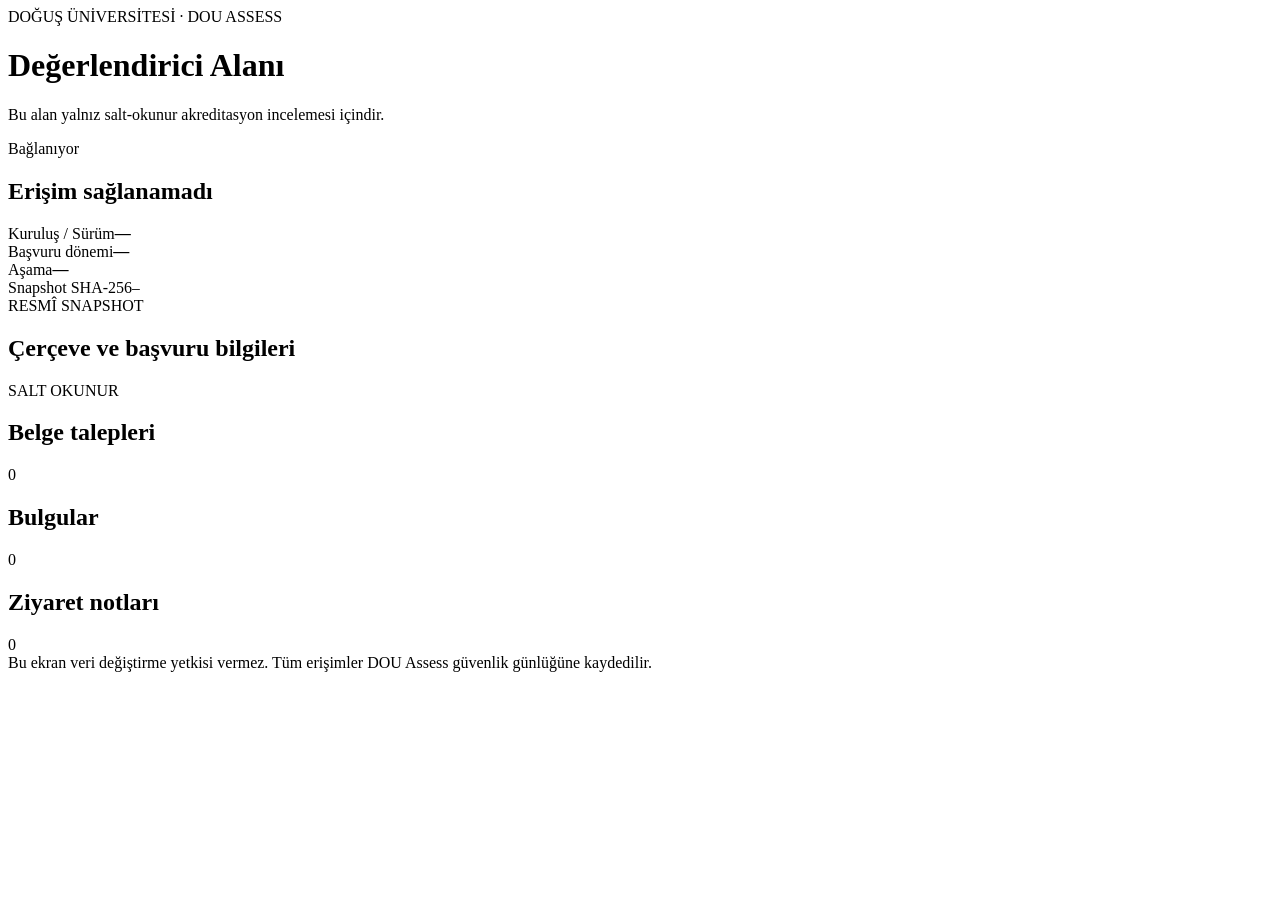
==== app/static/evaluator.html @ e98e7238 "Import DOU Assess v6.70.3 source (production hardening + simple panel) Imports the real DOU Assess a" ====
<!doctype html>
<html lang="tr">
<head>
  <meta charset="utf-8">
  <meta name="viewport" content="width=device-width,initial-scale=1">
  <meta name="robots" content="noindex,nofollow,noarchive">
  <title>DOU Assess · Değerlendirici Alanı</title>
  <link rel="stylesheet" href="/evaluator.css?v=6.70-production-hardening">
</head>
<body>
  <main class="eval-shell">
    <header class="eval-head">
      <div><span class="eyebrow">DOĞUŞ ÜNİVERSİTESİ · DOU ASSESS</span><h1>Değerlendirici Alanı</h1><p>Bu alan yalnız salt-okunur akreditasyon incelemesi içindir.</p></div>
      <span id="accessState" class="pill">Bağlanıyor</span>
    </header>
    <section id="errorPanel" class="panel error hidden"><h2>Erişim sağlanamadı</h2><p id="errorText"></p></section>
    <section id="workspacePanel" class="hidden">
      <div class="summary-grid">
        <article class="panel"><span>Kuruluş / Sürüm</span><strong id="frameworkName">—</strong></article>
        <article class="panel"><span>Başvuru dönemi</span><strong id="academicYear">—</strong></article>
        <article class="panel"><span>Aşama</span><strong id="applicationStage">—</strong></article>
        <article class="panel"><span>Snapshot SHA-256</span><code id="snapshotSha">—</code></article>
      </div>
      <section class="panel"><div class="section-title"><div><span class="eyebrow">RESMÎ SNAPSHOT</span><h2>Çerçeve ve başvuru bilgileri</h2></div><span class="readonly">SALT OKUNUR</span></div><div id="applicationInfo" class="kv-list"></div></section>
      <div class="two-col">
        <section class="panel"><div class="section-title"><h2>Belge talepleri</h2><span id="requestCount">0</span></div><div id="documentRequests" class="record-list"></div></section>
        <section class="panel"><div class="section-title"><h2>Bulgular</h2><span id="findingCount">0</span></div><div id="findings" class="record-list"></div></section>
      </div>
      <section class="panel"><div class="section-title"><h2>Ziyaret notları</h2><span id="noteCount">0</span></div><div id="visitNotes" class="record-list"></div></section>
      <footer>Bu ekran veri değiştirme yetkisi vermez. Tüm erişimler DOU Assess güvenlik günlüğüne kaydedilir.</footer>
    </section>
  </main>
  <script src="/evaluator.js?v=6.70-production-hardening"></script>
</body>
</html>
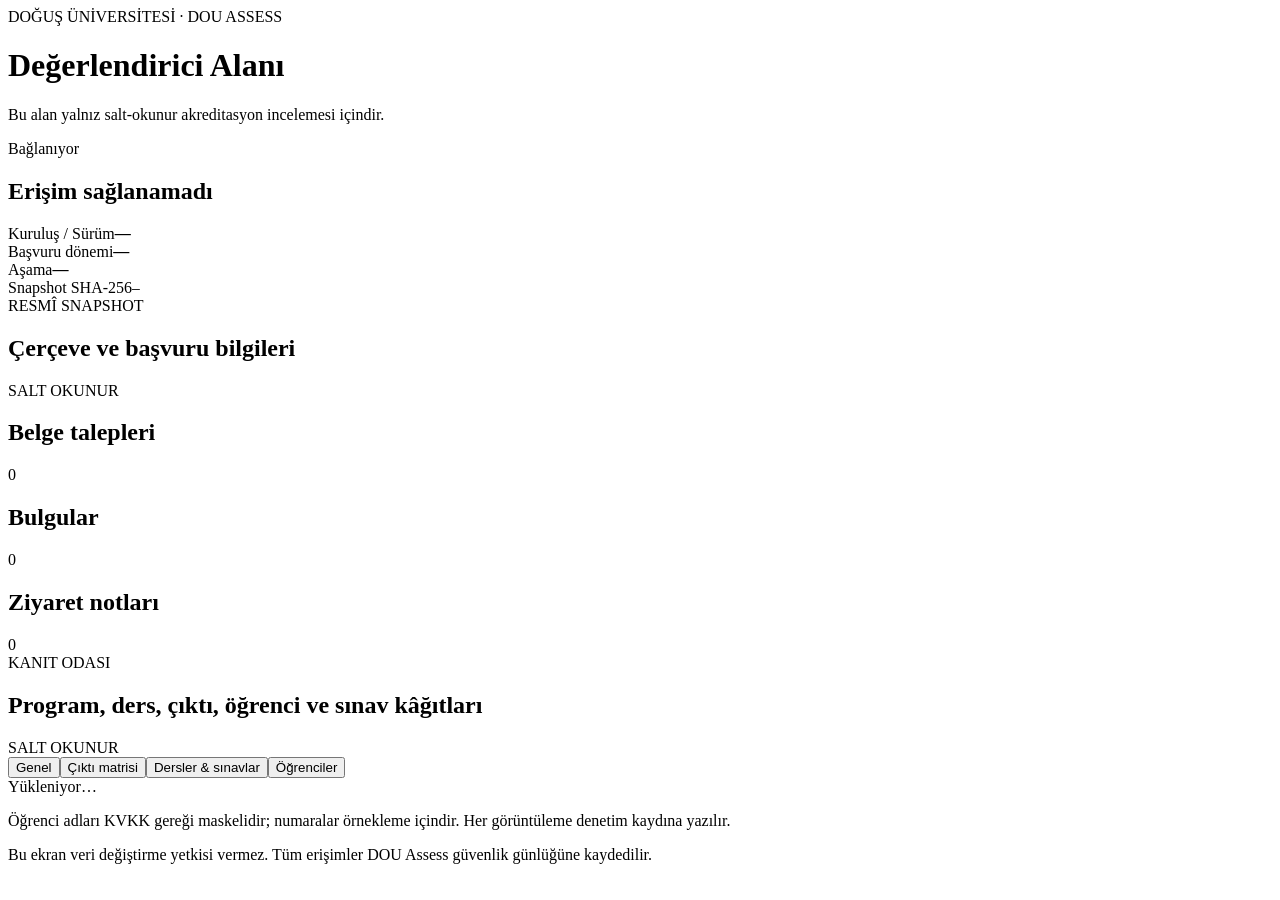
==== commit 424d8277: "Add read-only evaluator evidence room and stronger exam readiness checks Evaluator portal (MEDEK/MÜD" ====
--- a/app/static/evaluator.html
+++ b/app/static/evaluator.html
@@ -27,9 +27,19 @@
         <section class="panel"><div class="section-title"><h2>Bulgular</h2><span id="findingCount">0</span></div><div id="findings" class="record-list"></div></section>
       </div>
       <section class="panel"><div class="section-title"><h2>Ziyaret notları</h2><span id="noteCount">0</span></div><div id="visitNotes" class="record-list"></div></section>
+      <section class="panel" id="roomPanel">
+        <div class="section-title"><div><span class="eyebrow">KANIT ODASI</span><h2>Program, ders, çıktı, öğrenci ve sınav kâğıtları</h2></div><span class="readonly">SALT OKUNUR</span></div>
+        <div class="tabs" id="roomTabs">
+          <button data-tab="overview" class="on">Genel</button><button data-tab="matrix">Çıktı matrisi</button><button data-tab="courses">Dersler &amp; sınavlar</button><button data-tab="students">Öğrenciler</button>
+        </div>
+        <div class="crumbs" id="roomCrumbs"></div>
+        <div id="roomBody" class="room-body"><div class="empty">Yükleniyor…</div></div>
+        <p class="note">Öğrenci adları KVKK gereği maskelidir; numaralar örnekleme içindir. Her görüntüleme denetim kaydına yazılır.</p>
+      </section>
       <footer>Bu ekran veri değiştirme yetkisi vermez. Tüm erişimler DOU Assess güvenlik günlüğüne kaydedilir.</footer>
     </section>
   </main>
+  <script src="/evaluator-room.js?v=6.70-production-hardening"></script>
   <script src="/evaluator.js?v=6.70-production-hardening"></script>
 </body>
 </html>
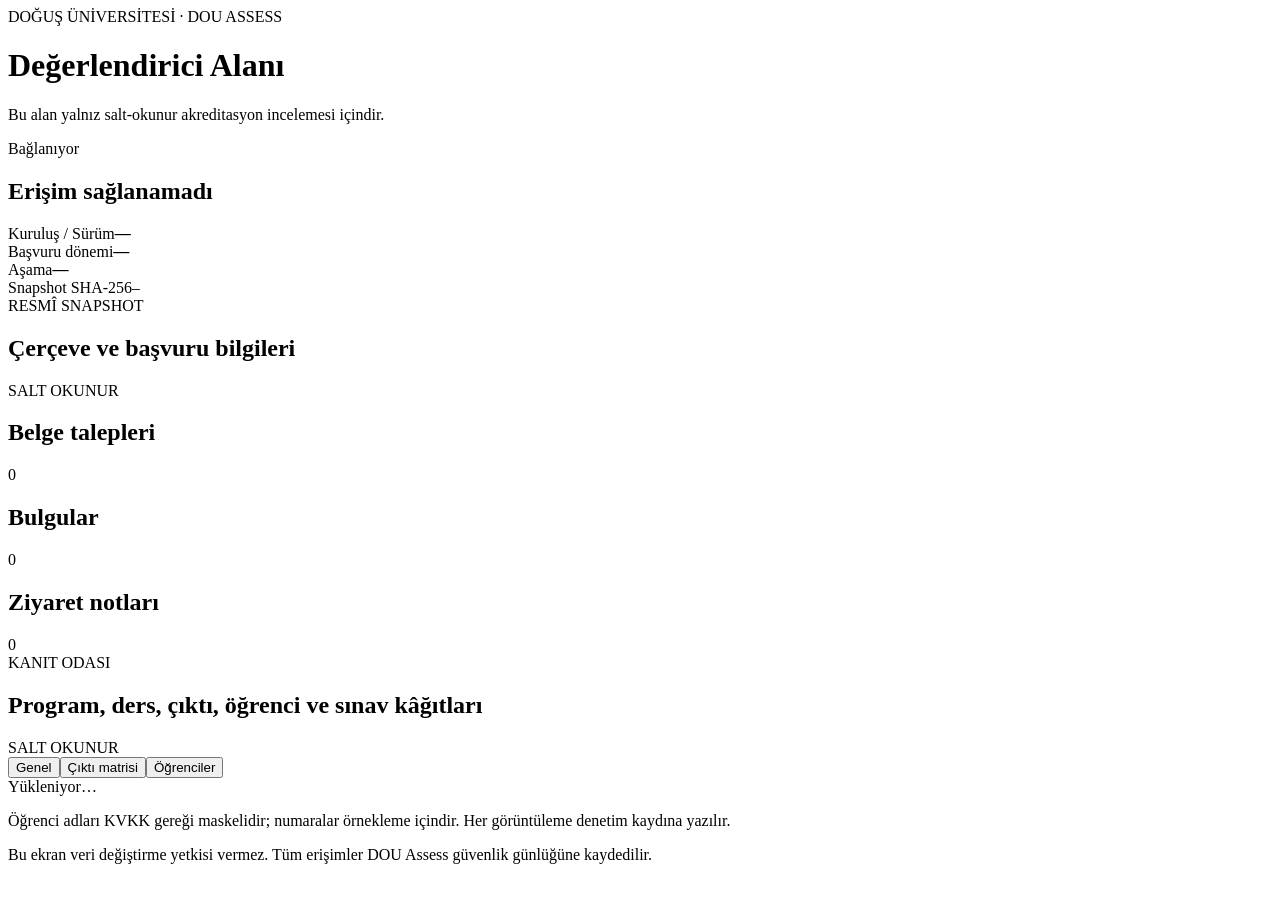
==== commit 488a4984: "Explain evaluator evidence room scope in invitation dialog; drop duplicate tab Co-Authored-By: Claud" ====
--- a/app/static/evaluator.html
+++ b/app/static/evaluator.html
@@ -30,7 +30,7 @@
       <section class="panel" id="roomPanel">
         <div class="section-title"><div><span class="eyebrow">KANIT ODASI</span><h2>Program, ders, çıktı, öğrenci ve sınav kâğıtları</h2></div><span class="readonly">SALT OKUNUR</span></div>
         <div class="tabs" id="roomTabs">
-          <button data-tab="overview" class="on">Genel</button><button data-tab="matrix">Çıktı matrisi</button><button data-tab="courses">Dersler &amp; sınavlar</button><button data-tab="students">Öğrenciler</button>
+          <button data-tab="overview" class="on">Genel</button><button data-tab="matrix">Çıktı matrisi</button><button data-tab="students">Öğrenciler</button>
         </div>
         <div class="crumbs" id="roomCrumbs"></div>
         <div id="roomBody" class="room-body"><div class="empty">Yükleniyor…</div></div>
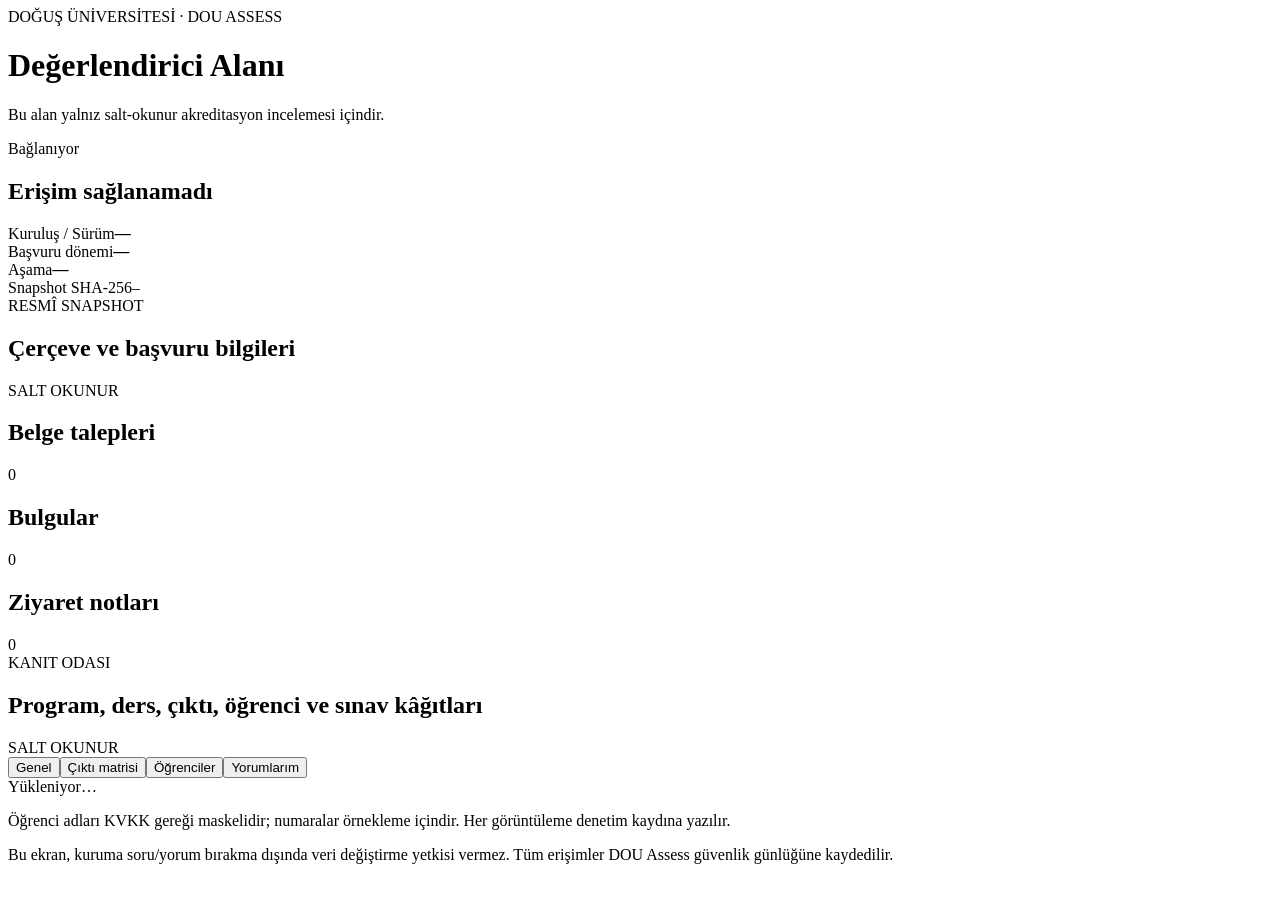
==== commit cc0290f9: "Add phone camera capture for scans and evaluator comments in the evidence room Co-Authored-By: Claud" ====
--- a/app/static/evaluator.html
+++ b/app/static/evaluator.html
@@ -30,13 +30,13 @@
       <section class="panel" id="roomPanel">
         <div class="section-title"><div><span class="eyebrow">KANIT ODASI</span><h2>Program, ders, çıktı, öğrenci ve sınav kâğıtları</h2></div><span class="readonly">SALT OKUNUR</span></div>
         <div class="tabs" id="roomTabs">
-          <button data-tab="overview" class="on">Genel</button><button data-tab="matrix">Çıktı matrisi</button><button data-tab="students">Öğrenciler</button>
+          <button data-tab="overview" class="on">Genel</button><button data-tab="matrix">Çıktı matrisi</button><button data-tab="students">Öğrenciler</button><button data-tab="comments">Yorumlarım</button>
         </div>
         <div class="crumbs" id="roomCrumbs"></div>
         <div id="roomBody" class="room-body"><div class="empty">Yükleniyor…</div></div>
         <p class="note">Öğrenci adları KVKK gereği maskelidir; numaralar örnekleme içindir. Her görüntüleme denetim kaydına yazılır.</p>
       </section>
-      <footer>Bu ekran veri değiştirme yetkisi vermez. Tüm erişimler DOU Assess güvenlik günlüğüne kaydedilir.</footer>
+      <footer>Bu ekran, kuruma soru/yorum bırakma dışında veri değiştirme yetkisi vermez. Tüm erişimler DOU Assess güvenlik günlüğüne kaydedilir.</footer>
     </section>
   </main>
   <script src="/evaluator-room.js?v=6.70-production-hardening"></script>
